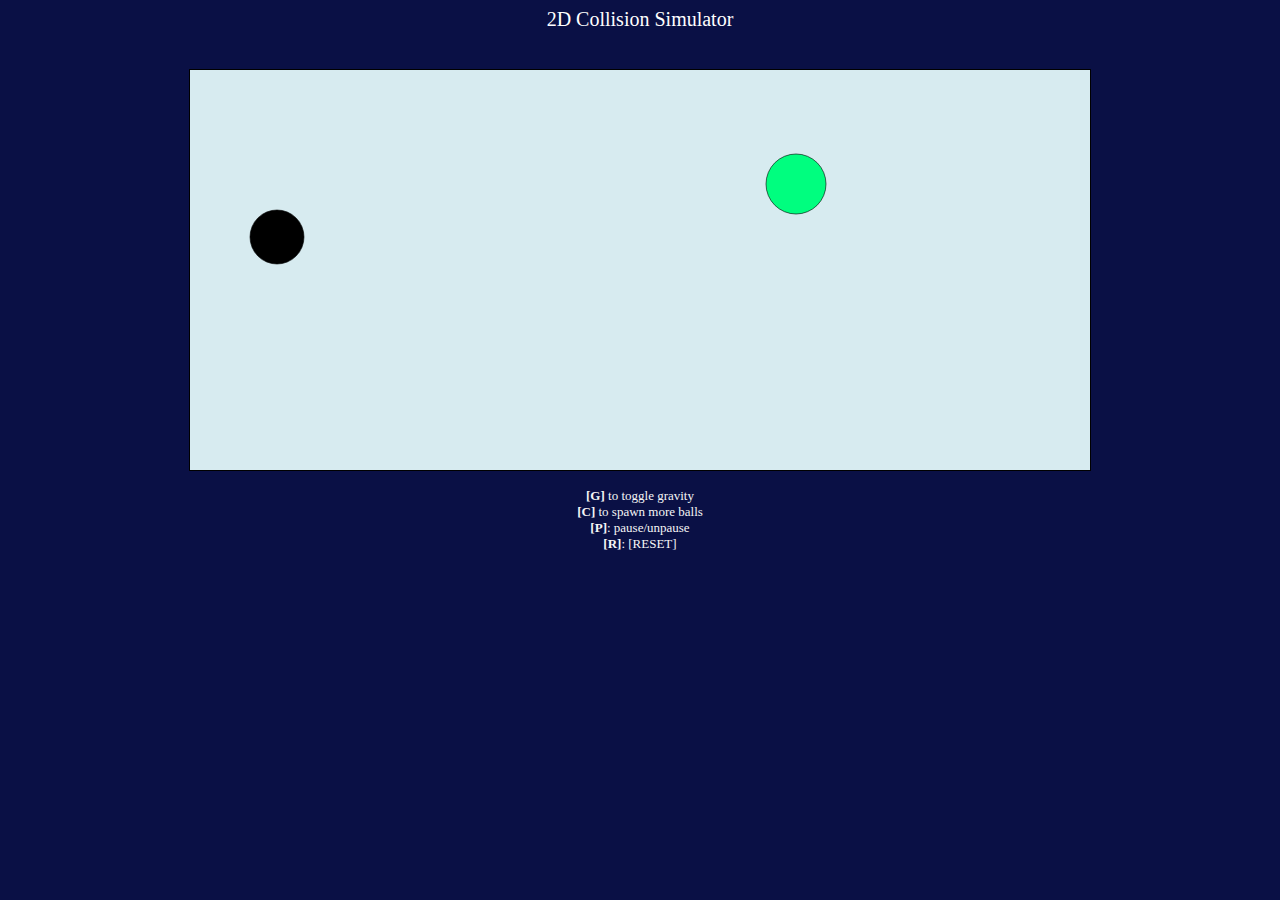
==== Multi Ball/Ball Game/index.html @ c40745b1 ":hammer: Color pallete complete | Front Page Design Complete" ====
<!DOCTYPE html>
<html>
<head>
  <meta charset="utf-8">
  <title>2D Collision Simulator</title>
  <link rel="shortcut icon" href="aci.ico"/>
  <style>

  body {
    background-color: #0A1045;
    text-align: center;
    font-family: Ubuntu Mono;
  }

  #title {
    color: white;
    font-size: 200%;
    font-style: normal;
    margin: 1px;
    border: 1px;
  }

  #balls {
    margin-top: 5px;
  }

  #myCanvas {
    margin-top: -20px;
  }

  section.footer {
    color: whitesmoke;
    font-family: Ubuntu Mono;
    font-style: normal;
    font-size: small;
  }
  #disclaimer {
  	font-size: 74%;
  	color: #F9E900;
  }

  </style>
</head>
<body style="text-align: center">
  <section>
    <div id="title"><p id="balls" style="font-size: 15pt">2D Collision Simulator</p><br/></div>
  </section>
  <div>
    <canvas id="myCanvas" width="900" height="400" style="border:1px solid black;"></canvas>
    <script src="ball_design.js"></script>
    <script src="geometry.js"></script>
    <script src="simulation.js"></script>
  </div>
  <section class="footer">

    <p>      
      <strong>[G]</strong> to toggle gravity <br>
      <strong>[C]</strong> to spawn more balls<br>
      <strong>[P]</strong>: pause/unpause <br>
      <strong>[R]</strong>: [RESET]
    </p>


  </section>
</body>
</html>
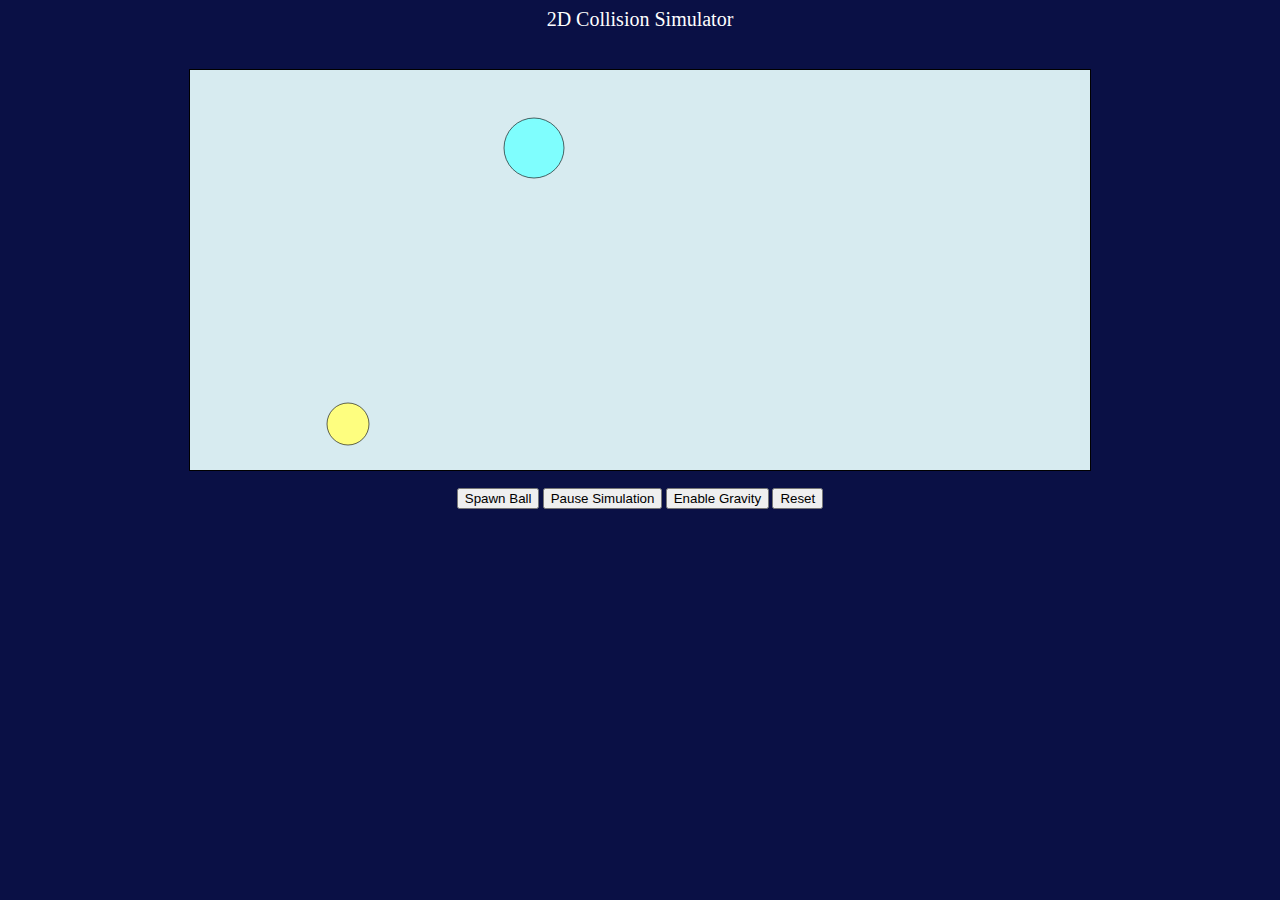
==== commit e1e77fff: ":+1: Ball Game Folder Updated | Resources Refactored" ====
--- a/Multi Ball/Ball Game/index.html
+++ b/Multi Ball/Ball Game/index.html
@@ -53,13 +53,25 @@
   </div>
   <section class="footer">
 
-    <p>      
+    <!-- <p>      
       <strong>[G]</strong> to toggle gravity <br>
       <strong>[C]</strong> to spawn more balls<br>
       <strong>[P]</strong>: pause/unpause <br>
       <strong>[R]</strong>: [RESET]
-    </p>
-
+    </p> -->
+    <p style="text-align:center"> 
+      <button onclick="createBall()">Spawn Ball</button> 
+      <button onclick="pauseSimulation()" id="pauseBtn">Pause Simulation</button> 
+      <button onclick="toggleGravity()" id="gravityBtn">Enable Gravity</button> 
+      <button onclick="resetSimulation()">Reset</button> 
+      
+      <!-- <button onclick="speedIncBall()">Increase Speed</button>  -->
+      
+      <!-- <button onclick="randompositionBall()">Reposition at Random</button> 
+      <button onclick="resetBall()">Reset Ball to Centre</button> 
+           -->
+  </p>
+  
 
   </section>
 </body>
